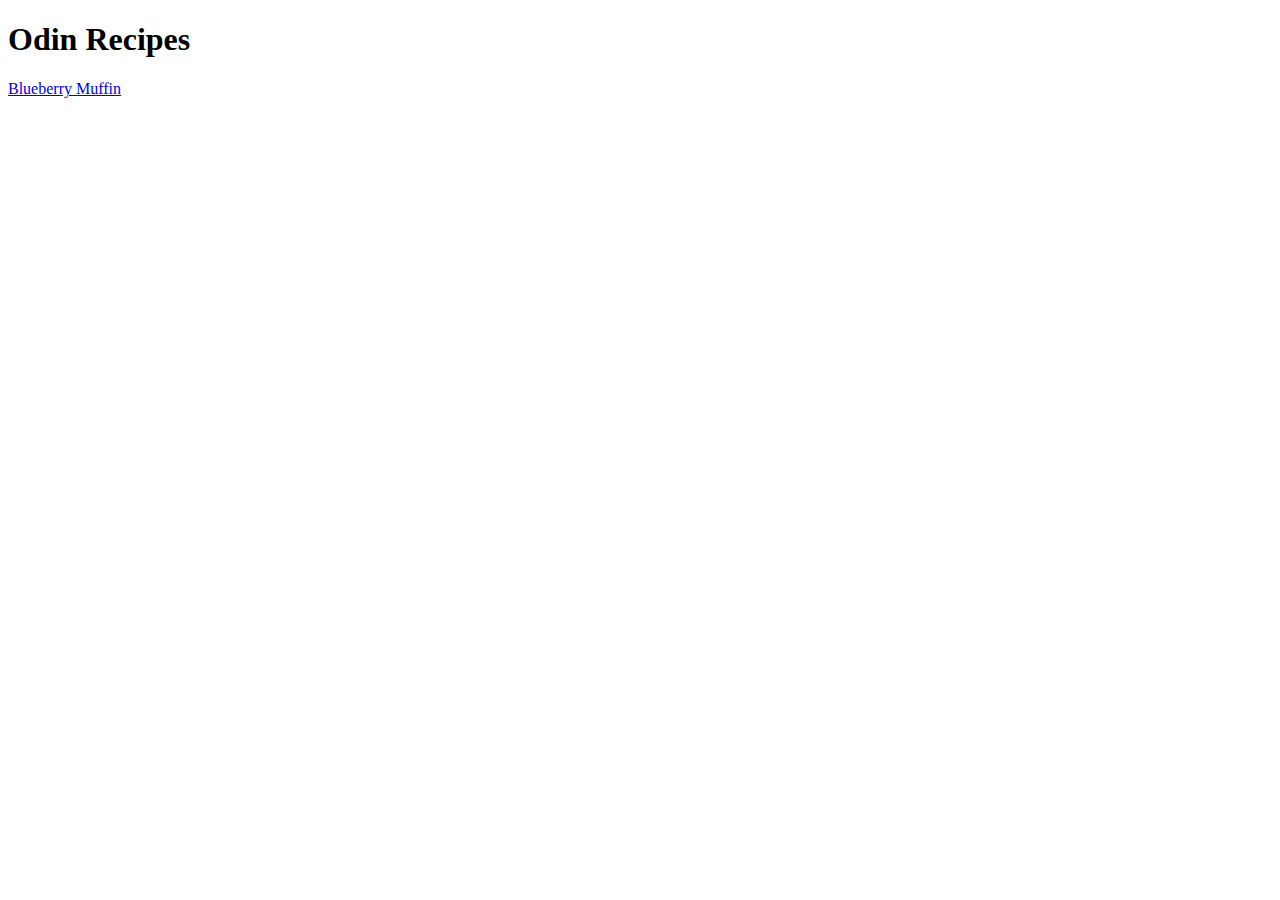
==== index.html @ cf414378 "Add Blueberry Muffin Recipe" ====
<!DOCTYPE html>
<html lang="en">
<head>
    <meta charset="UTF-8">
    <meta http-equiv="X-UA-Compatible" content="IE=edge">
    <meta name="viewport" content="width=device-width, initial-scale=1.0">
    <title>Odin Recipes</title>
</head>
<body>
    <h1>Odin Recipes</h1>
    <a href="recipes/blueberry-muffin.html">Blueberry Muffin</a>
</body>
</html>
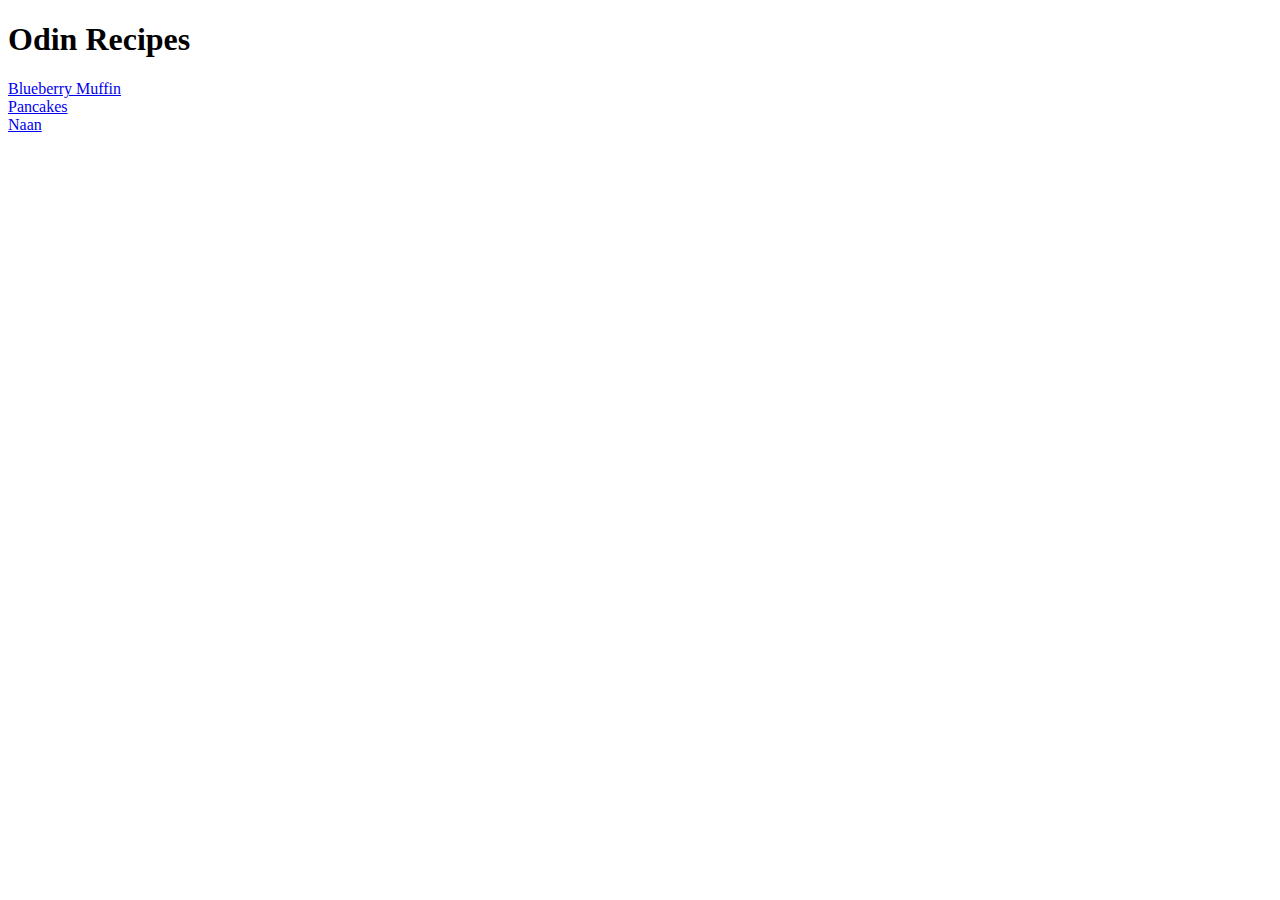
==== commit feb5680c: "Updated Final Recipe" ====
--- a/index.html
+++ b/index.html
@@ -8,6 +8,8 @@
 </head>
 <body>
     <h1>Odin Recipes</h1>
-    <a href="recipes/blueberry-muffin.html">Blueberry Muffin</a>
-</body>
-</html>+    <a href="recipes/blueberry-muffin.html">Blueberry Muffin</a><br>
+    <a href="recipes/pancakes.html">Pancakes</a><br>
+    <a href="recipes/Naan.html">Naan</a>
+</body> 
+</html> 